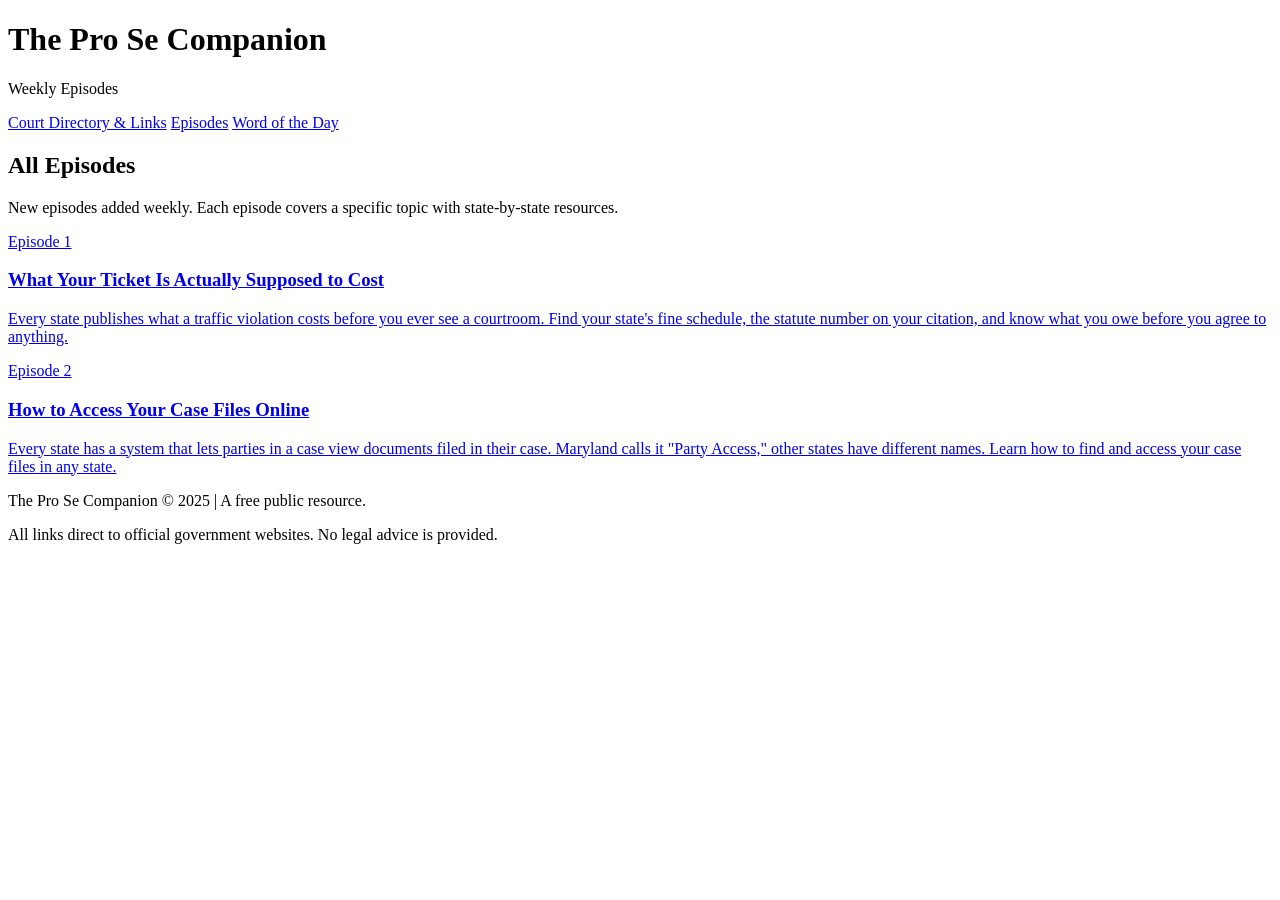
==== episodes/index.html @ 5a0788c7 "Add Episode 1: What Your Ticket Is Actually Supposed to Cost - full state/territory fine schedule ta" ====
<!DOCTYPE html>
<html lang="en">
<head>
    <meta charset="UTF-8">
    <meta name="viewport" content="width=device-width, initial-scale=1.0">
    <title>Episodes - The Pro Se Companion</title>
    <link rel="stylesheet" href="../styles.css">
</head>
<body>
    <header>
        <div class="header-content">
            <h1>The Pro Se Companion</h1>
            <p class="subtitle">Weekly Episodes</p>
        </div>
        <nav class="main-nav">
            <a href="../index.html" class="nav-link">Court Directory & Links</a>
            <a href="index.html" class="nav-link active">Episodes</a>
            <a href="../legal-definitions.html" class="nav-link">Word of the Day</a>
        </nav>
    </header>

    <main>
        <div class="page-title">
            <h2>All Episodes</h2>
            <p>New episodes added weekly. Each episode covers a specific topic with state-by-state resources.</p>
        </div>

        <div class="episode-list">
            <a href="episode-01.html" class="episode-card">
                <div class="episode-number">Episode 1</div>
                <h3>What Your Ticket Is Actually Supposed to Cost</h3>
                <p>Every state publishes what a traffic violation costs before you ever see a courtroom. Find your state's fine schedule, the statute number on your citation, and know what you owe before you agree to anything.</p>
            </a>

            <a href="episode-02.html" class="episode-card">
                <div class="episode-number">Episode 2</div>
                <h3>How to Access Your Case Files Online</h3>
                <p>Every state has a system that lets parties in a case view documents filed in their case. Maryland calls it "Party Access," other states have different names. Learn how to find and access your case files in any state.</p>
            </a>
        </div>
    </main>

    <footer>
        <p>The Pro Se Companion &copy; 2025 | A free public resource.</p>
        <p>All links direct to official government websites. No legal advice is provided.</p>
    </footer>
</body>
</html>
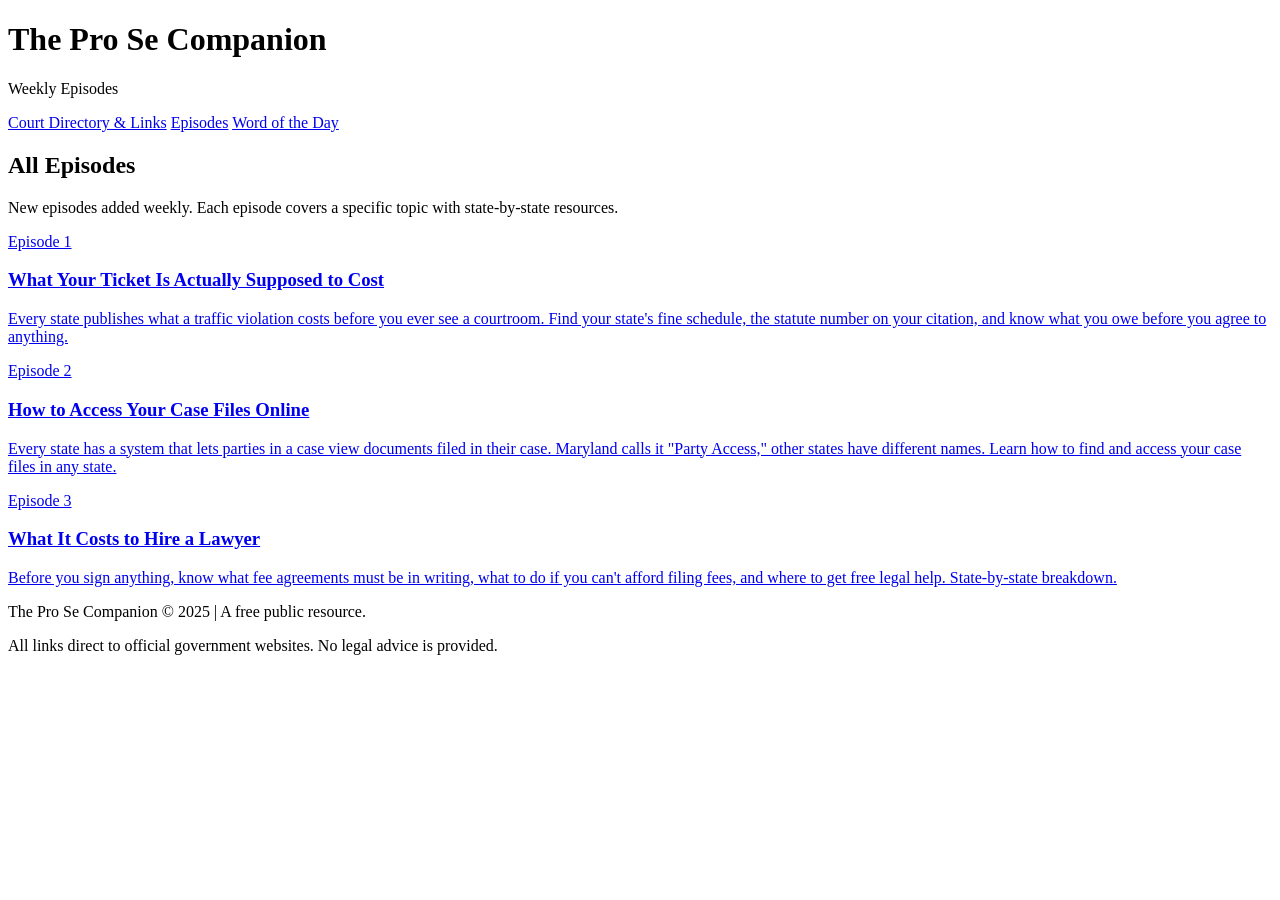
==== commit c9d7f1d0: "Add Episode 3: What It Costs to Hire a Lawyer - flashcards, episode page, and Word of the Day (Consi" ====
--- a/episodes/index.html
+++ b/episodes/index.html
@@ -37,6 +37,12 @@
                 <h3>How to Access Your Case Files Online</h3>
                 <p>Every state has a system that lets parties in a case view documents filed in their case. Maryland calls it "Party Access," other states have different names. Learn how to find and access your case files in any state.</p>
             </a>
+
+            <a href="episode-03.html" class="episode-card">
+                <div class="episode-number">Episode 3</div>
+                <h3>What It Costs to Hire a Lawyer</h3>
+                <p>Before you sign anything, know what fee agreements must be in writing, what to do if you can't afford filing fees, and where to get free legal help. State-by-state breakdown.</p>
+            </a>
         </div>
     </main>
 
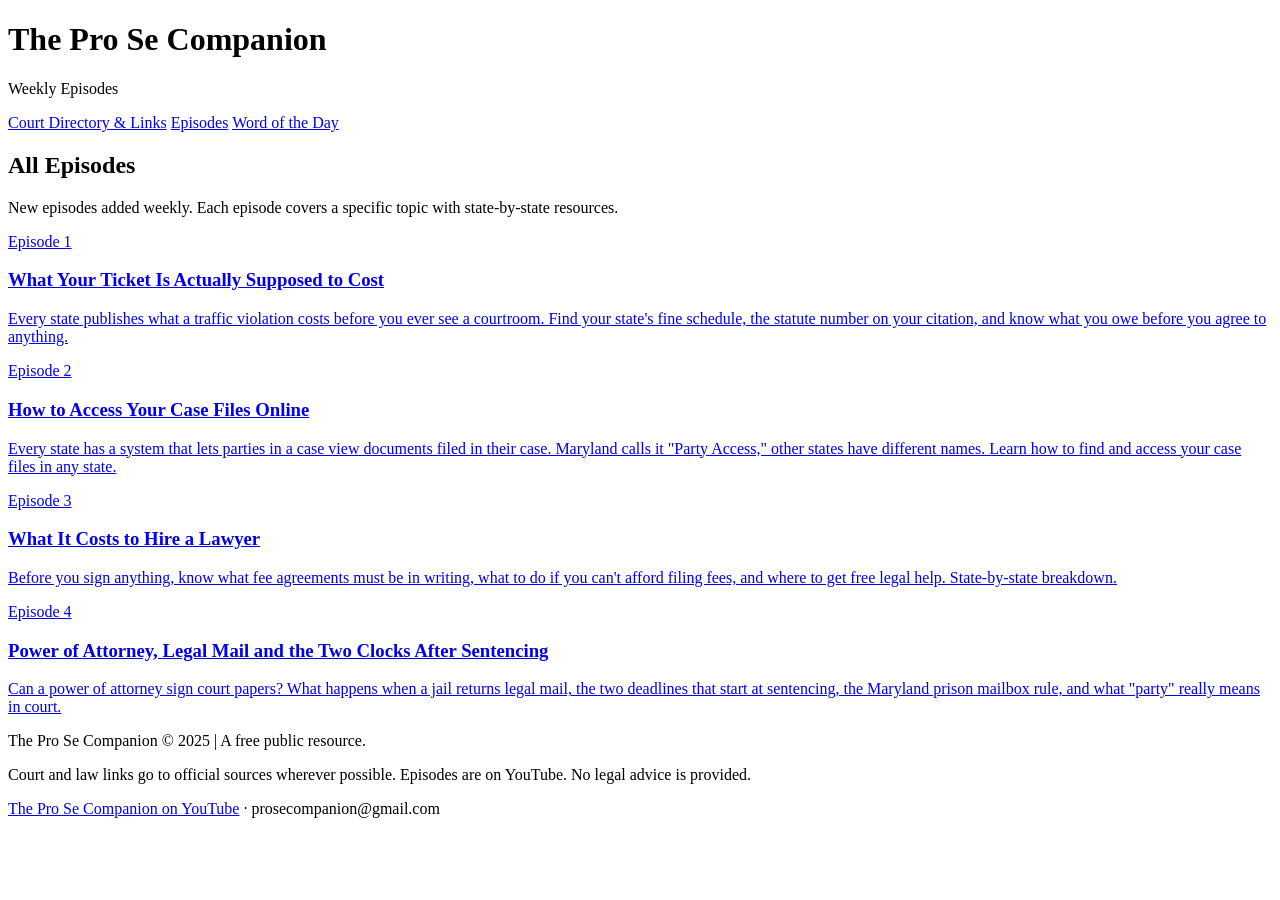
==== commit b0381d42: "Add episode pages, transcripts, Episode 4 and sitemap" ====
--- a/episodes/index.html
+++ b/episodes/index.html
@@ -3,8 +3,10 @@
 <head>
     <meta charset="UTF-8">
     <meta name="viewport" content="width=device-width, initial-scale=1.0">
-    <title>Episodes - The Pro Se Companion</title>
+    <title>All Episodes | The Pro Se Companion: Representing Yourself in Court</title>
     <link rel="stylesheet" href="../styles.css">
+    <meta name="description" content="Every episode of The Pro Se Companion, a free channel for people facing court without a lawyer: watch each episode, read the full transcript, and find your state&#x27;s court links.">
+    <link rel="canonical" href="https://prose-companion.github.io/episodes/index.html">
 </head>
 <body>
     <header>
@@ -43,12 +45,18 @@
                 <h3>What It Costs to Hire a Lawyer</h3>
                 <p>Before you sign anything, know what fee agreements must be in writing, what to do if you can't afford filing fees, and where to get free legal help. State-by-state breakdown.</p>
             </a>
+            <a href="episode-04.html" class="episode-card">
+                <div class="episode-number">Episode 4</div>
+                <h3>Power of Attorney, Legal Mail and the Two Clocks After Sentencing</h3>
+                <p>Can a power of attorney sign court papers? What happens when a jail returns legal mail, the two deadlines that start at sentencing, the Maryland prison mailbox rule, and what "party" really means in court.</p>
+            </a>
         </div>
     </main>
 
     <footer>
         <p>The Pro Se Companion &copy; 2025 | A free public resource.</p>
-        <p>All links direct to official government websites. No legal advice is provided.</p>
+        <p>Court and law links go to official sources wherever possible. Episodes are on YouTube. No legal advice is provided.</p>
+        <p><a href="https://www.youtube.com/@Prose-Companion" target="_blank" rel="noopener">The Pro Se Companion on YouTube</a> &middot; prosecompanion@gmail.com</p>
     </footer>
 </body>
 </html>
